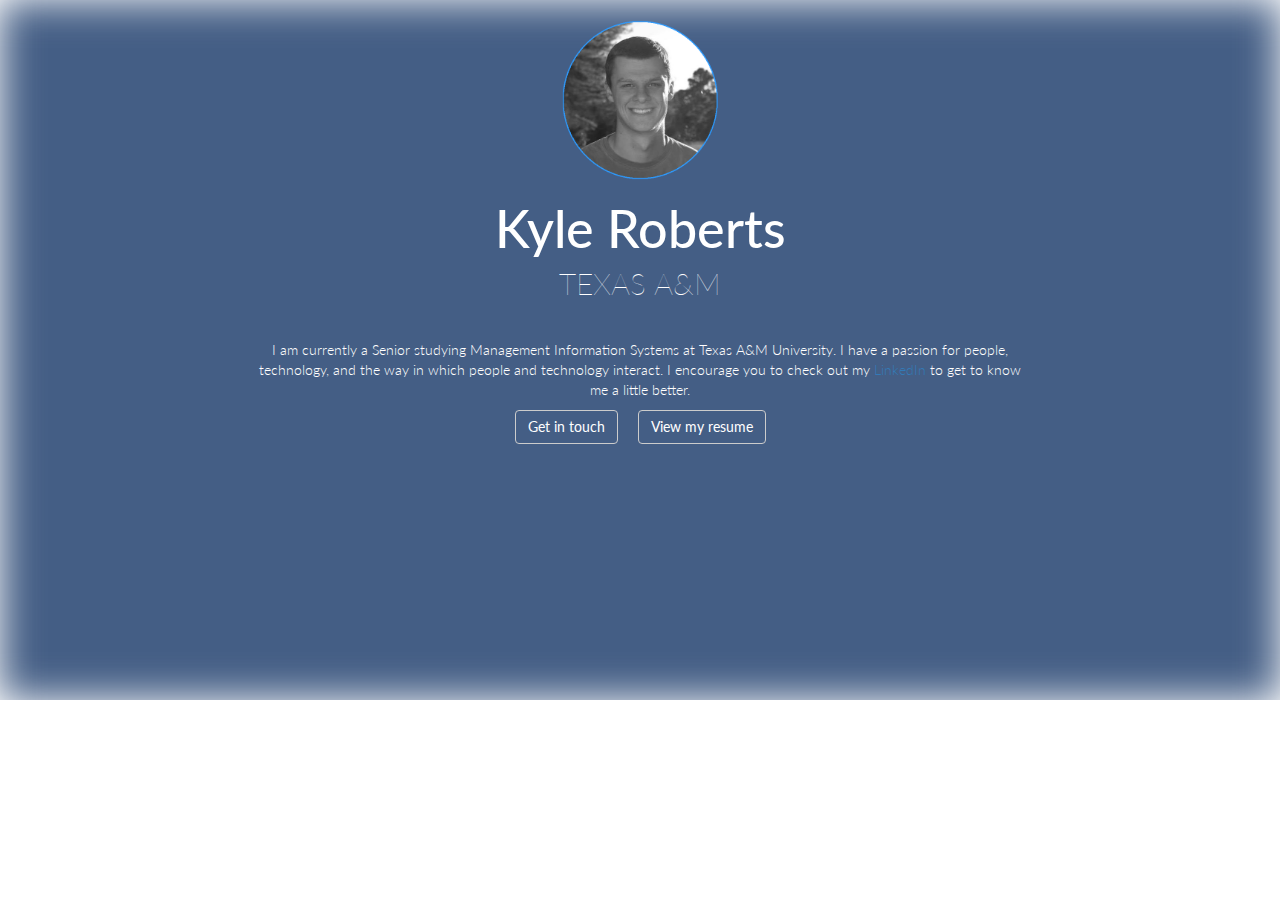
==== index.htm @ b3ba93a9 "fixed resume link" ====
<!doctype html>

<html>

<head>
  <meta charset="utf-8">
  <meta http-equiv="X-UA-Compatible" content="IE=edge">
  <meta name="viewport" content="width=device-width, initial-scale=1">
  <meta name="description" content="Kyle's Personal Webpage">
  <meta name="author" content="Kyle Roberts">
  <title>Kyle Roberts</title>

  <!-- CSS -->
  <link href='http://fonts.googleapis.com/css?family=Lato:100,200,300,400' rel='stylesheet' type='text/css'>
  <link href='https://fonts.googleapis.com/css?family=Roboto:100,200,300,400,500' rel='stylesheet' type='text/css'>
  <link rel="stylesheet" href="https://netdna.bootstrapcdn.com/bootstrap/3.1.1/css/bootstrap.min.css">
  <link rel="stylesheet" href="style.css" type="text/css" />
  <!-- Javascript -->
    <script type="text/javascript" src="https://ajax.googleapis.com/ajax/libs/jquery/2.0.3/jquery.min.js"></script>
    <script type="text/javascript" src="https://netdna.bootstrapcdn.com/bootstrap/3.1.1/js/bootstrap.min.js"></script>
    <script type="text/javascript" src="script.js"></script>

    <!--[if lt IE 9]>
<script src="http://html5shiv.googlecode.com/svn/trunk/html5.js"></script>
<![endif]-->

</head>

<body>

<!-- HEADER -->
<div id="header">
  <div class="header-content">
    <img class="profile" src="images/profile.png" alt="profile">
  	<h1>Kyle Roberts</h1>
    <h2>TEXAS A&amp;M</h2>
    <p>I am currently a Senior studying Management Information Systems at Texas A&amp;M University. I have a passion for people, technology, and the way in which people and technology interact. I encourage you to check out my <a href="https://www.linkedin.com/in/kylearoberts">LinkedIn</a> to get to know me a little better.</p>
  	    <!-- Buttons -->
        <a class="btn btn-default" href="mailto:kyleroberts@tamu.edu" target="_self" role="button">Get in touch</a> &nbsp; &nbsp;
      	<a class="btn btn-default" href="https://dl.dropboxusercontent.com/u/18904908/Kyle_Roberts_Resume.pdf" target="_self" role="button">View my resume</a>
        <!-- Social Media -->
      <div class="social">

      </div>

        <div class="overlay"></div>
        <div id="photo"></div>
  </div>
</div>

    <!-- FOOTER -->

<!--
      <div class="footer">
        <center>&copy; 2015 Kyle Roberts</center>
	</div>

-->
    <!-- /container -->
  </body>

</html>
---- style.css ----
/*******************************
            @author: Kyle Roberts
            @contact: kyanro@gmail.com
 ********************************/
 html {
   background-image: url(\images\jasper.jpg) no-repeat center center fixed;
   -webkit-background-size: cover;
   -moz-background-size: cover;
   -o-background-size: cover;
   background-size: cover;
 }

 body {
  margin: 0;
  padding: 0;
  font-weight: 300;
  font-family: 'Lato', serif;
}

/*
a:link {
  color: #2D9BFF;

}

a:hover {
  color: #FFF;
}

a:visited {
  color: #FFF;
}
*/
 /*******************************
            HEADER
 ********************************/

#header {
  position: relative;
  text-align: center;
  color: #FFF;
	height:700px;
	width: 100%;
  border-bottom-width: 0px;
  border-bottom-color: #2D9BFF;
  overflow: hidden; /* WHAT IS THIS */
}

#header h1 {
	font-size:52px;
	font-weight:500;
  color: #FFF;
  margin-top: 0;
  padding-top: 0px;
}

#header h2 {
	font-size:30px;
	font-weight:100;
	color:#FFF;
	margin:0 0 40px 0;
}

#header .overlay {
  position: absolute;
  background:rgba(21,54,102,.8);
  width:100%;
  height:700px;
  filter: blur(20px);
  top: 0;
  left: 0;
  right: 0;
  bottom: 0;
  z-index: -1;
}


#header #photo {
  background-image:url(\images\jasper.jpg);
  background-size:cover;
	position: absolute;
	top:0;
	left:0%;
	height:100%;
	width:100%;
	overflow: hidden;
  z-index: -2;
  filter: grayscale(100%);
}

 #header .header-content {
   padding-left: 20%;
   padding-right: 20%;
   overflow: hidden; /* WHAT IS THIS */

 }

.profile { /* picture */
  padding-top: 20px;
  padding-bottom: 20px;
  height: 200px;
  width: auto;
  border-radius: 10px;
  border-width: 10px;
  border-color: red;
}

.social {
  padding-top: 30px;
}
/*******************************
         MAIN CONTENT
********************************/

#projects, #photos {
  padding-left: 10%;
  padding-right: 10%;
  text-align: center;
}

#projects, #photos p {
  text-align: left;
}


/*******************************
         COMPONENTS
********************************/

.btn{

	background: transparent;
	color: #FFF;

	/* CSS Transition */
	-webkit-transition: background .2s ease-in-out, border .2s ease-in-out;
	-moz-transition: background .2s ease-in-out, border .2s ease-in-out;
	-ms-transition: background .2s ease-in-out, border .2s ease-in-out;
	-o-transition: background .2s ease-in-out, border .2s ease-in-out;
	transition: background .2s ease-in-out, border .2s ease-in-out;
  /* Square buttons */
  /*
  -webkit-border-radius: 0;
  -moz-border-radius:    0;
  border-radius:         0;
  */
}

.btn:hover {
  color: rgba(21,54,102,.8);
  /* opacity: .75; */
}

.linkedin {
 margin-bottom: 10px;
 width: 50%;
 height:auto;
 display:block;
 background:transparent url('images/linkedin.png');
}

.linkedin:hover {
   background-image: url('images/linkedin-hover.png');
}

/*******************************
         FOOTER
********************************/




/*******************************
         PLAYGROUND
********************************/
/*
#test {
  text-align: left;
  width: 20%;
  position: sticky; top: 50px; }
}*/
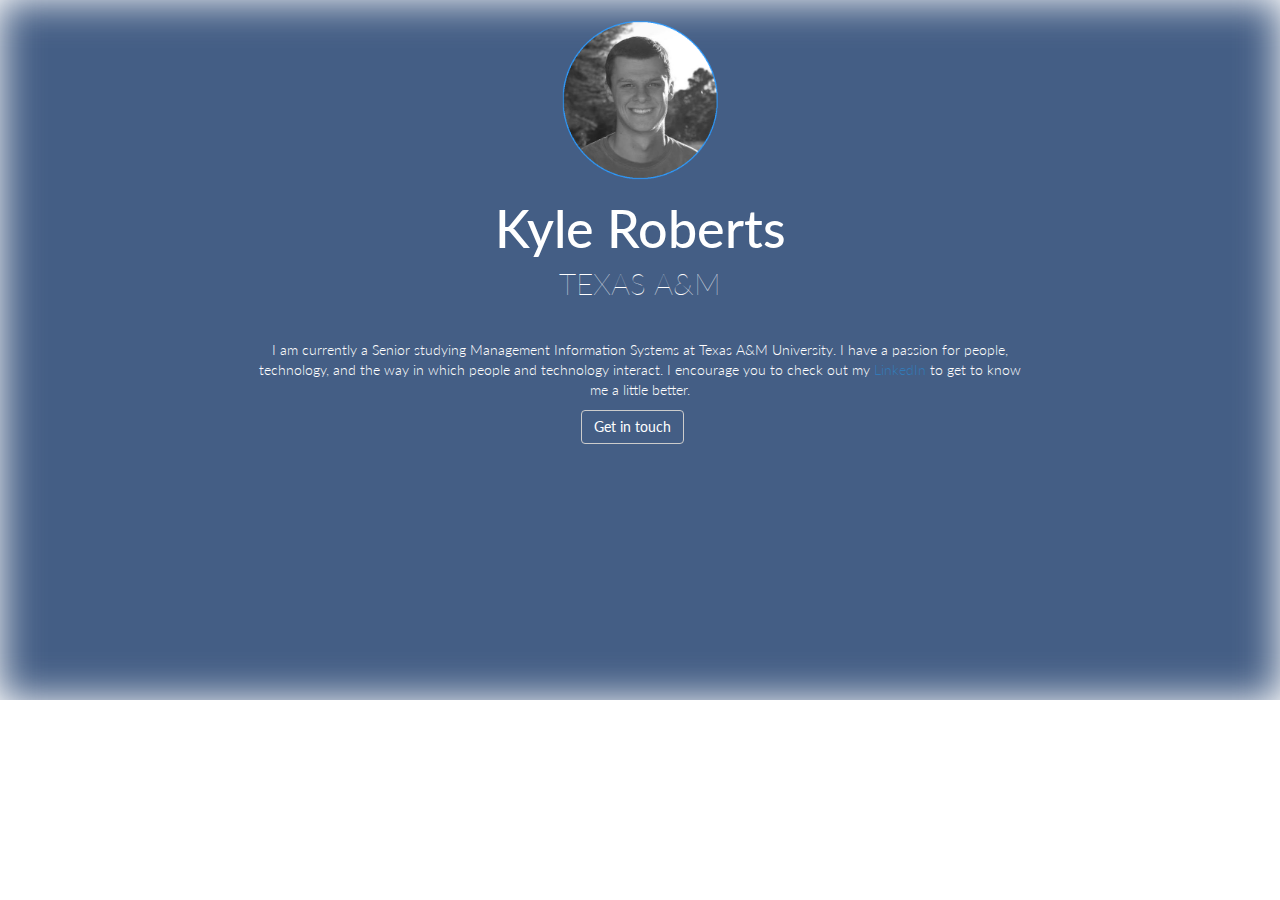
==== commit 66dd3c3c: "remove resume" ====
--- a/index.htm
+++ b/index.htm
@@ -37,7 +37,6 @@
     <p>I am currently a Senior studying Management Information Systems at Texas A&amp;M University. I have a passion for people, technology, and the way in which people and technology interact. I encourage you to check out my <a href="https://www.linkedin.com/in/kylearoberts">LinkedIn</a> to get to know me a little better.</p>
   	    <!-- Buttons -->
         <a class="btn btn-default" href="mailto:kyleroberts@tamu.edu" target="_self" role="button">Get in touch</a> &nbsp; &nbsp;
-      	<a class="btn btn-default" href="https://dl.dropboxusercontent.com/u/18904908/Kyle_Roberts_Resume.pdf" target="_self" role="button">View my resume</a>
         <!-- Social Media -->
       <div class="social">
 
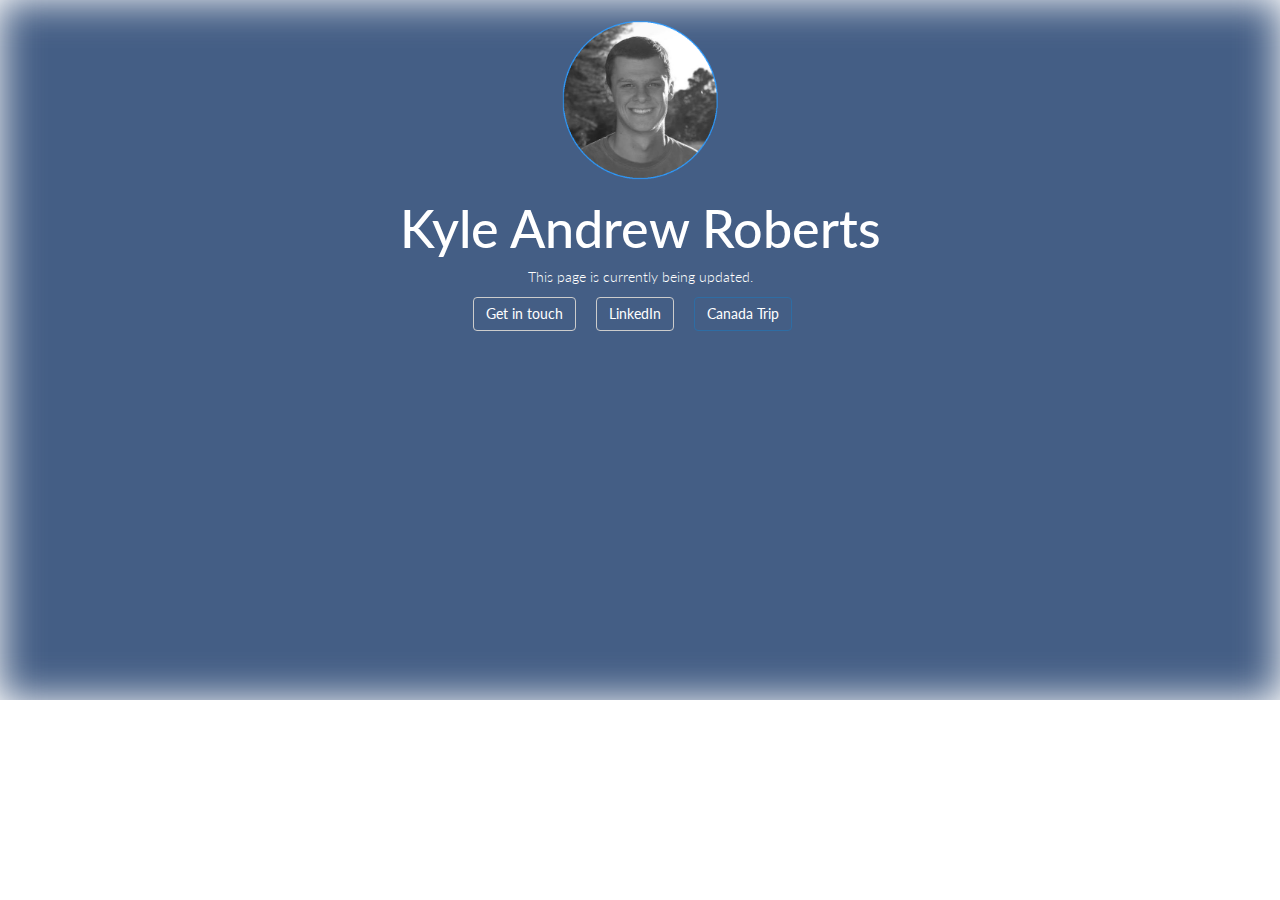
==== commit 914576ec: "Update after grad" ====
--- a/index.htm
+++ b/index.htm
@@ -32,11 +32,14 @@
 <div id="header">
   <div class="header-content">
     <img class="profile" src="images/profile.png" alt="profile">
-  	<h1>Kyle Roberts</h1>
-    <h2>TEXAS A&amp;M</h2>
-    <p>I am currently a Senior studying Management Information Systems at Texas A&amp;M University. I have a passion for people, technology, and the way in which people and technology interact. I encourage you to check out my <a href="https://www.linkedin.com/in/kylearoberts">LinkedIn</a> to get to know me a little better.</p>
+  	<h1>Kyle Andrew Roberts</h1>
+
+    <p>This page is currently being updated.</p>
   	    <!-- Buttons -->
         <a class="btn btn-default" href="mailto:kyleroberts@tamu.edu" target="_self" role="button">Get in touch</a> &nbsp; &nbsp;
+        <a class="btn btn-default" href="http://linkedin.com/in/kylearoberts" target="_self" role="button">LinkedIn</a> &nbsp; &nbsp;
+	<a class="btn btn-default btn-primary" href="/canada2015" target="_self" role="button">Canada Trip</a> &nbsp; &nbsp;
+
         <!-- Social Media -->
       <div class="social">
 
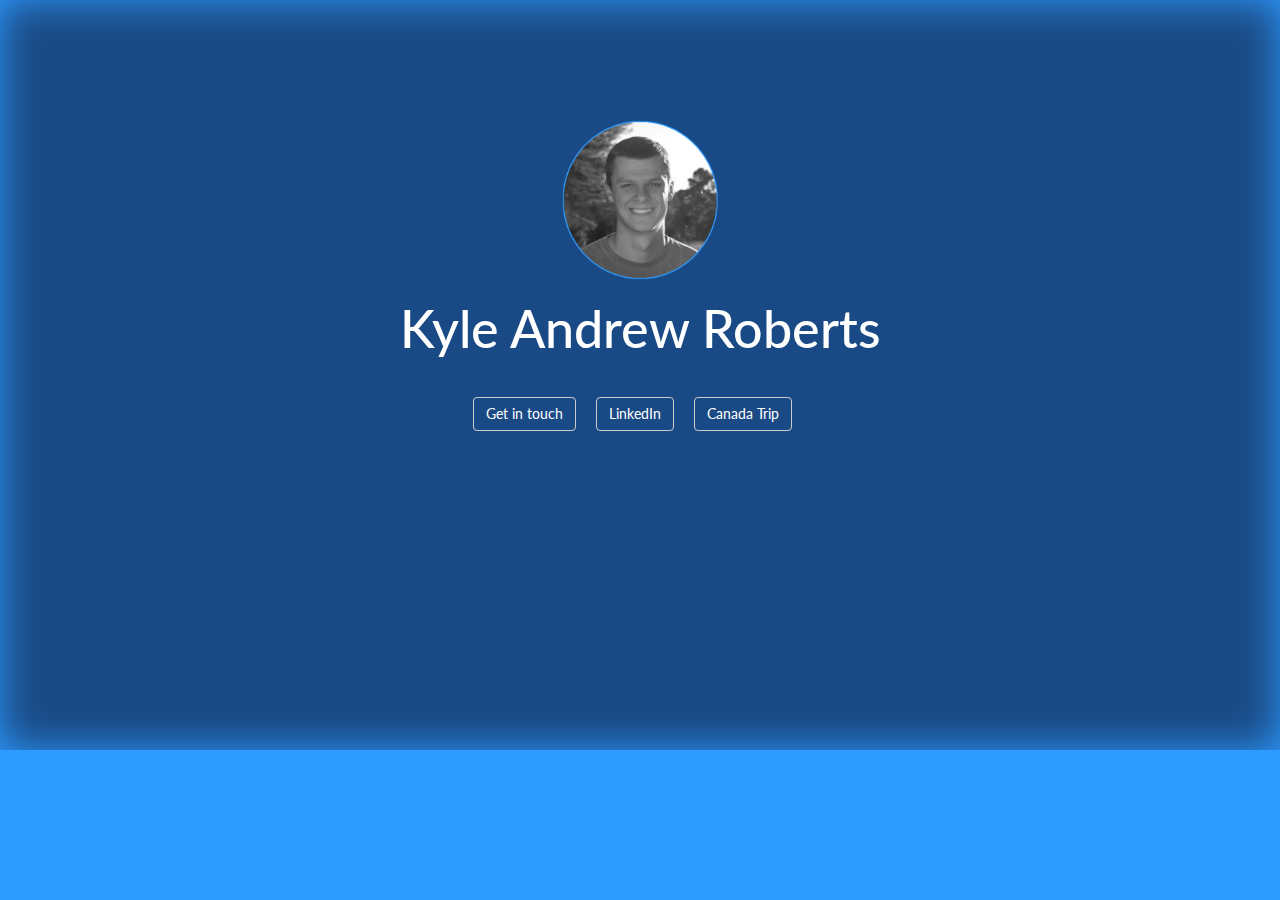
==== commit f2279725: "Update index.htm" ====
--- a/index.htm
+++ b/index.htm
@@ -34,11 +34,11 @@
     <img class="profile" src="images/profile.png" alt="profile">
   	<h1>Kyle Andrew Roberts</h1>
 
-    <p>This page is currently being updated.</p>
+    <p>&nbsp;</p>
   	    <!-- Buttons -->
         <a class="btn btn-default" href="mailto:kyleroberts@tamu.edu" target="_self" role="button">Get in touch</a> &nbsp; &nbsp;
         <a class="btn btn-default" href="http://linkedin.com/in/kylearoberts" target="_self" role="button">LinkedIn</a> &nbsp; &nbsp;
-	<a class="btn btn-default btn-primary" href="/canada2015" target="_self" role="button">Canada Trip</a> &nbsp; &nbsp;
+	<a class="btn btn-default" href="/canada2015" target="_self" role="button">Canada Trip</a> &nbsp; &nbsp;
 
         <!-- Social Media -->
       <div class="social">
--- a/style.css
+++ b/style.css
@@ -2,19 +2,26 @@
             @author: Kyle Roberts
             @contact: kyanro@gmail.com
  ********************************/
+ * {
+ 	margin: 0;
+ 	padding: 0;
+ 	border: 0;
+ }
+ /*
  html {
    background-image: url(\images\jasper.jpg) no-repeat center center fixed;
    -webkit-background-size: cover;
    -moz-background-size: cover;
    -o-background-size: cover;
    background-size: cover;
- }
+ }*/
 
  body {
   margin: 0;
   padding: 0;
   font-weight: 300;
   font-family: 'Lato', serif;
+  background-color: #2D9BFF;
 }
 
 /*
@@ -39,9 +46,10 @@
   position: relative;
   text-align: center;
   color: #FFF;
-	height:700px;
 	width: 100%;
-  border-bottom-width: 0px;
+	height: 750px;
+padding-top:100px;
+border-bottom-width: 0px;
   border-bottom-color: #2D9BFF;
   overflow: hidden; /* WHAT IS THIS */
 }
@@ -65,7 +73,7 @@
   position: absolute;
   background:rgba(21,54,102,.8);
   width:100%;
-  height:700px;
+  height: 750px;
   filter: blur(20px);
   top: 0;
   left: 0;
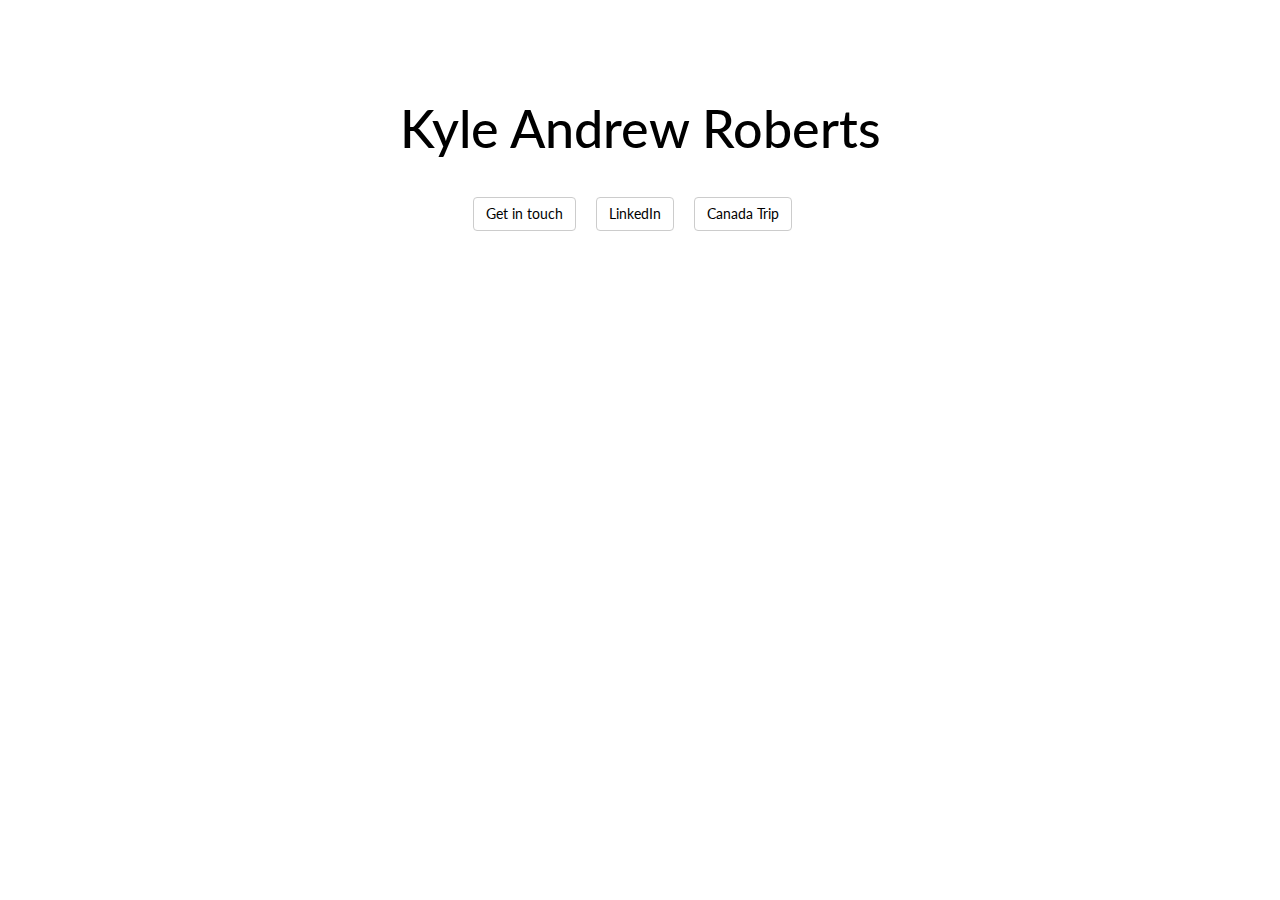
==== commit 465db85a: "Update index.htm" ====
--- a/index.htm
+++ b/index.htm
@@ -31,7 +31,6 @@
 <!-- HEADER -->
 <div id="header">
   <div class="header-content">
-    <img class="profile" src="images/profile.png" alt="profile">
   	<h1>Kyle Andrew Roberts</h1>
 
     <p>&nbsp;</p>
--- a/style.css
+++ b/style.css
@@ -21,7 +21,8 @@
   padding: 0;
   font-weight: 300;
   font-family: 'Lato', serif;
-  background-color: #2D9BFF;
+/*  background-color: #2D9BFF;*/
+	background color: #999;
 }
 
 /*
@@ -31,11 +32,11 @@
 }
 
 a:hover {
-  color: #FFF;
+  color: #666;
 }
 
 a:visited {
-  color: #FFF;
+  color: #666;
 }
 */
  /*******************************
@@ -45,7 +46,7 @@
 #header {
   position: relative;
   text-align: center;
-  color: #FFF;
+  color: #555;
 	width: 100%;
 	height: 750px;
 padding-top:100px;
@@ -57,7 +58,7 @@
 #header h1 {
 	font-size:52px;
 	font-weight:500;
-  color: #FFF;
+  color: #000;
   margin-top: 0;
   padding-top: 0px;
 }
@@ -65,13 +66,13 @@
 #header h2 {
 	font-size:30px;
 	font-weight:100;
-	color:#FFF;
+	color:#000;
 	margin:0 0 40px 0;
 }
 
 #header .overlay {
   position: absolute;
-  background:rgba(21,54,102,.8);
+ /* background:rgba(21,54,102,.8);*/
   width:100%;
   height: 750px;
   filter: blur(20px);
@@ -138,7 +139,7 @@
 .btn{
 
 	background: transparent;
-	color: #FFF;
+	color: #000;
 
 	/* CSS Transition */
 	-webkit-transition: background .2s ease-in-out, border .2s ease-in-out;
@@ -155,7 +156,7 @@
 }
 
 .btn:hover {
-  color: rgba(21,54,102,.8);
+  color: #555;
   /* opacity: .75; */
 }
 
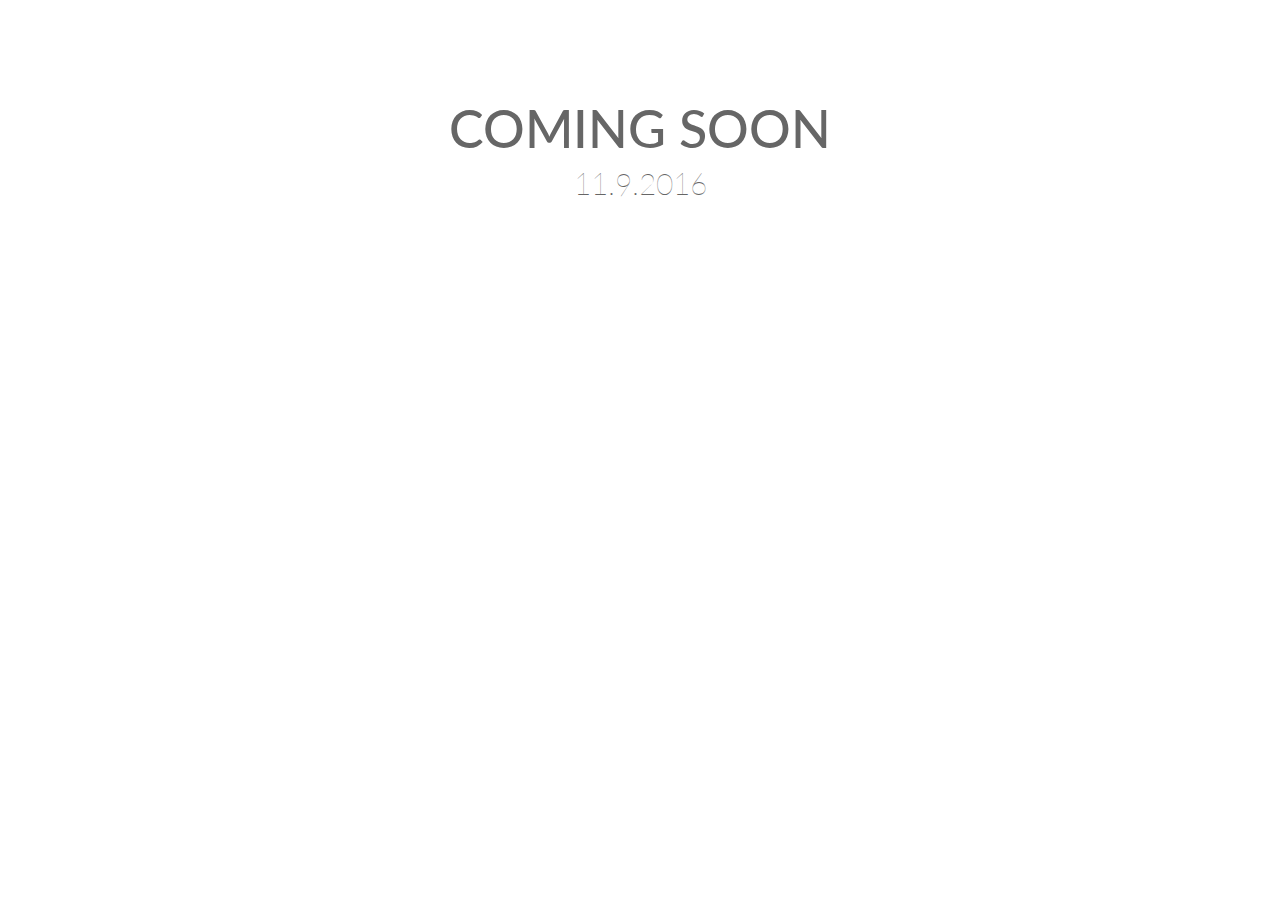
==== commit eab7473e: "Update index.htm" ====
--- a/index.htm
+++ b/index.htm
@@ -31,13 +31,11 @@
 <!-- HEADER -->
 <div id="header">
   <div class="header-content">
-  	<h1>Kyle Andrew Roberts</h1>
+  	<h1 style="color:#666;">COMING SOON</h1>
+	  <h2 style="color:#666;">11.9.2016</h2>
 
     <p>&nbsp;</p>
   	    <!-- Buttons -->
-        <a class="btn btn-default" href="mailto:kyleroberts@tamu.edu" target="_self" role="button">Get in touch</a> &nbsp; &nbsp;
-        <a class="btn btn-default" href="http://linkedin.com/in/kylearoberts" target="_self" role="button">LinkedIn</a> &nbsp; &nbsp;
-	<a class="btn btn-default" href="/canada2015" target="_self" role="button">Canada Trip</a> &nbsp; &nbsp;
 
         <!-- Social Media -->
       <div class="social">
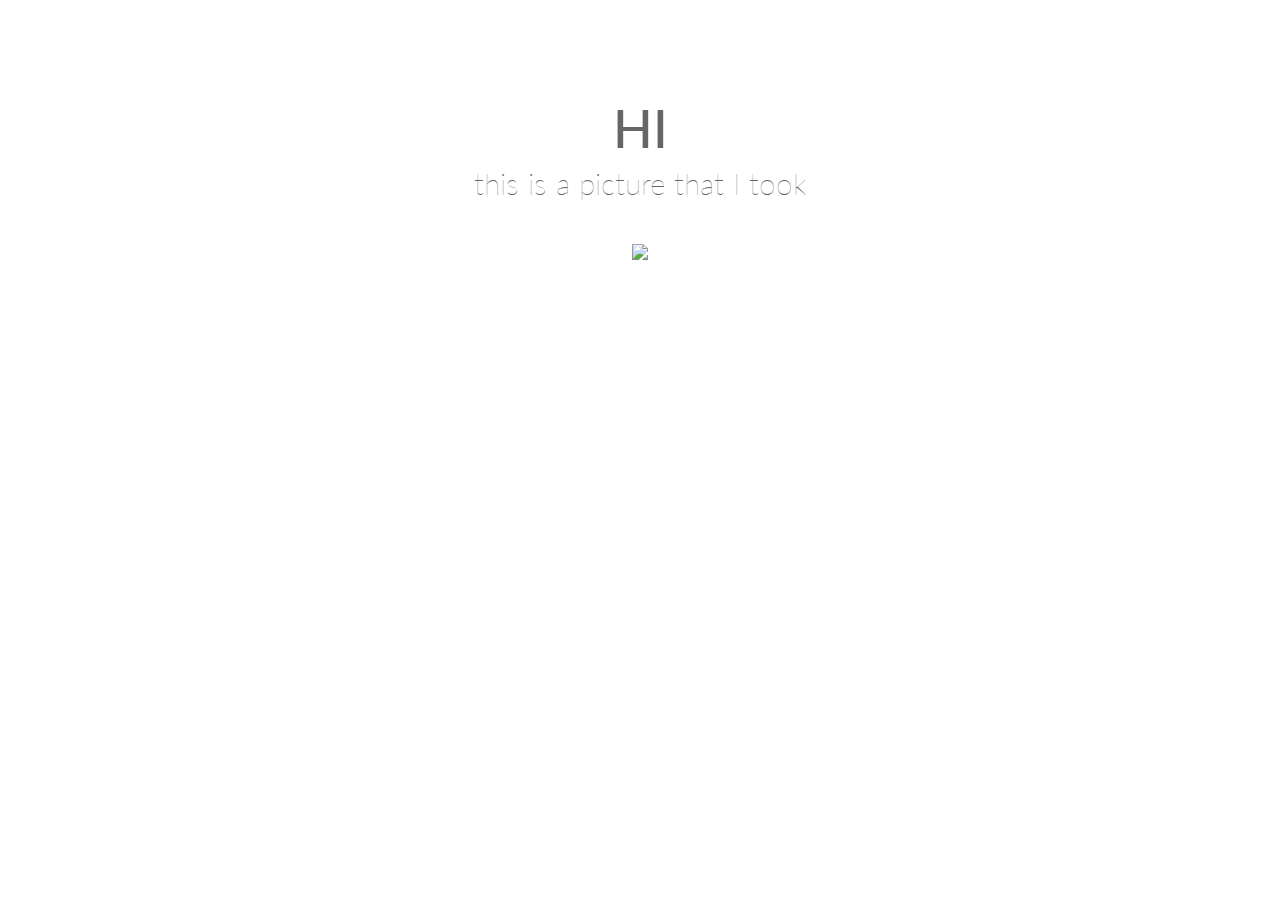
==== commit a27c0fc3: "lil update" ====
--- a/index.htm
+++ b/index.htm
@@ -31,8 +31,10 @@
 <!-- HEADER -->
 <div id="header">
   <div class="header-content">
-  	<h1 style="color:#666;">COMING SOON</h1>
-	  <h2 style="color:#666;">11.9.2016</h2>
+  	<h1 style="color:#666;">HI</h1>
+	  <h2 style="color:#666;">this is a picture that I took</h2>
+
+    <a href="http://kylearoberts.com/canada2015"><img src="images/jasper.jpg" style="width:90%"></a>
 
     <p>&nbsp;</p>
   	    <!-- Buttons -->
--- a/style.css
+++ b/style.css
@@ -22,7 +22,7 @@
   font-weight: 300;
   font-family: 'Lato', serif;
 /*  background-color: #2D9BFF;*/
-	background color: #999;
+	background color: #000;
 }
 
 /*
